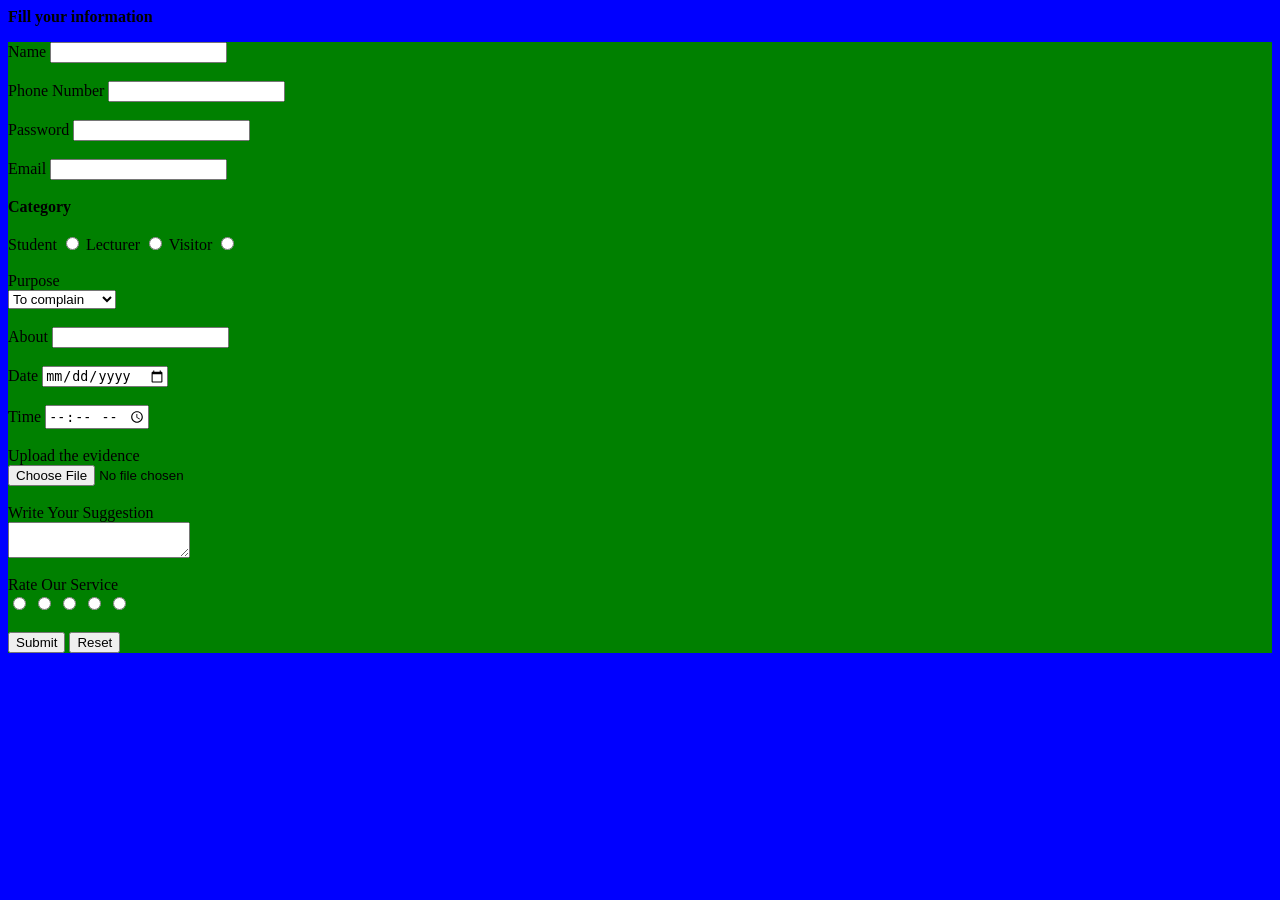
==== forms.html @ 9cadab49 "Add files via upload" ====
<html>
<head>
    <title>Borang Form</title>
</head>

<body style="background-color:blue">

<p><b>Fill your information</b></p>

<form action="index.php" method="POST" style="background-color:green; color:black">

    <label for="name">Name</label>
    <input type="text" id="name" required>

    <br><br>

    <label for="phone">Phone Number</label>
    <input type="phone" id="phone">

    <br><br>

    <label for="pass">Password</label>
    <input type="password" id="pass" required>

    <br><br>

    <label for="email">Email</label>
    <input type="email" id="email" required>

    <br><br>

    <b><label for="category">Category</label></b><br><br>

    <label for="student">Student</label>
    <input type="radio" id="student" name="category">

    <label for="lecturer">Lecturer</label>
    <input type="radio" id="lecturer" name="category">

    <label for="visitor">Visitor</label>
    <input type="radio" id="visitor" name="category">

    <br><br>

    <label for="purpose">Purpose</label><br>

    <select id="purpose">
        <option value="a">To complain</option>
        <option value="a">To give money</option>
        <option value="a">To ask money</option>
    </select>

    <br><br>

    <label for="about">About</label>
    <input type="about" id="about" required>

    <br><br>

    <label for="date">Date</label>
    <input type="date" id="date">

    <br><br>

    <label for="time">Time</label>
    <input type="time" id="time">

    <br><br>

    <label for="proof">Upload the evidence</label><br>
    <input type="file" id="proof">

    <br><br>

    <label for="complaint">Write Your Suggestion</label><br>
    <textarea id="complaint"></textarea>

    <br><br>

    <label for="rate">Rate Our Service</label><br>
    <input type="radio">
    <input type="radio">
    <input type="radio">
    <input type="radio">
    <input type="radio">

    <br><br>

    <input type="submit">
    <input type="reset">

</form>

</body>
</html>
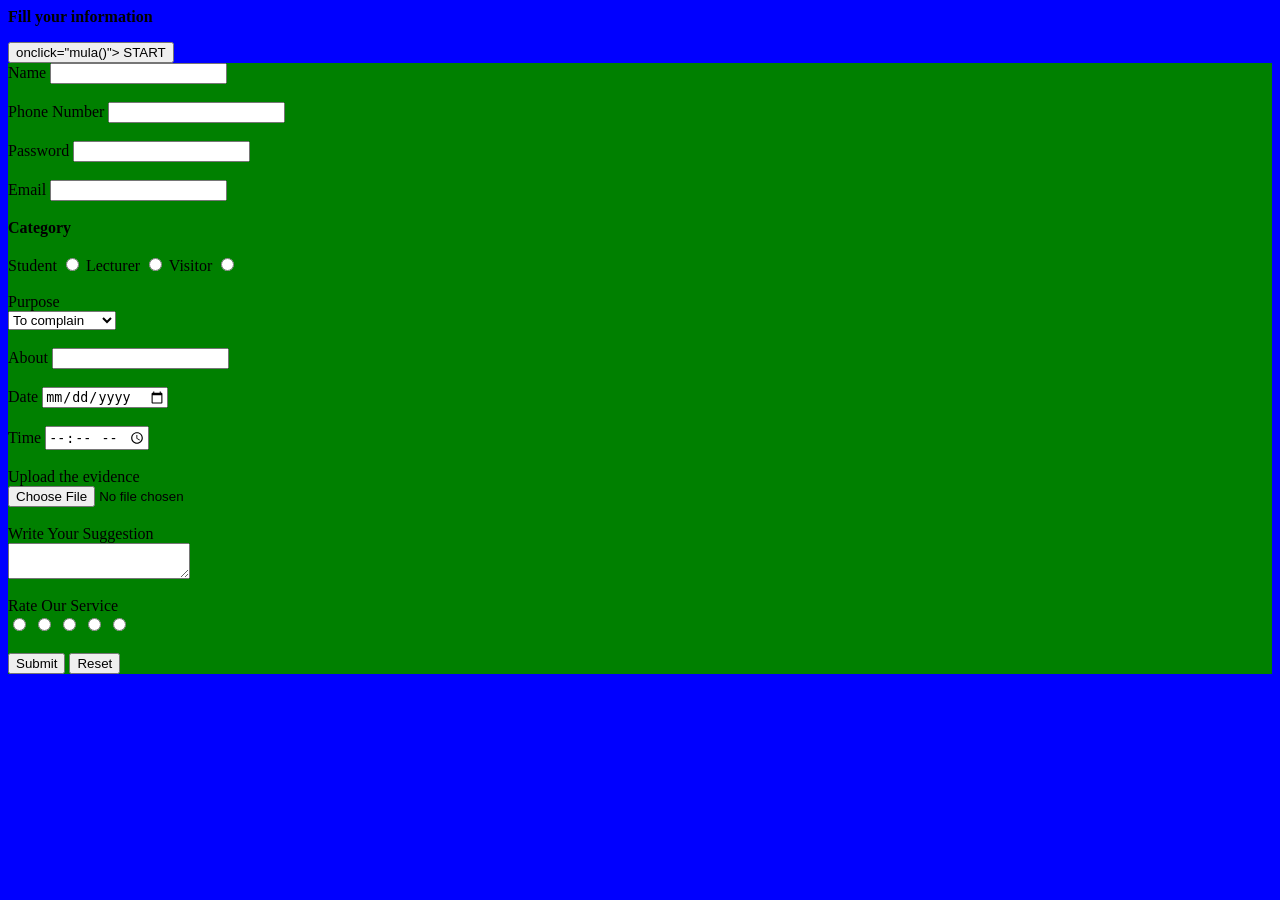
==== commit 2de2e357: "Add files via upload" ====
--- a/forms.html
+++ b/forms.html
@@ -6,6 +6,8 @@
 <body style="background-color:blue">
 
 <p><b>Fill your information</b></p>
+
+<button> onclick="mula()"> START </button>
 
 <form action="index.php" method="POST" style="background-color:green; color:black">
 
@@ -90,6 +92,14 @@
     <input type="reset">
 
 </form>
+<script>
+alert("Selamat Datang")
+function mula() {
+    alert ("Boleh start isi borang.Tunggu apa lagi");
+	}
+	function hantaq(){
+	var nama = document.getElementById("name").value;
+	var fon+
 
 </body>
 </html>
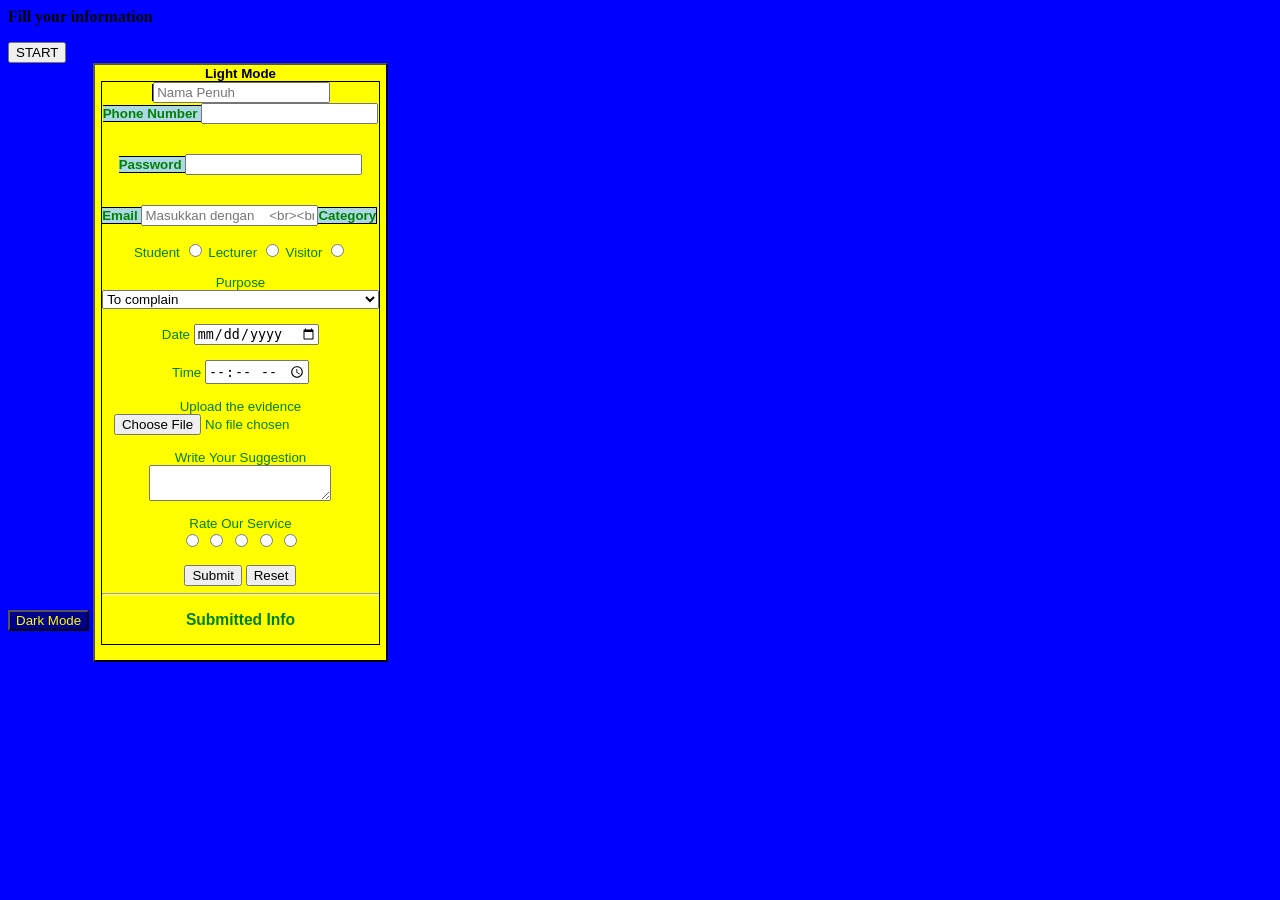
==== commit 63fe02fd: "Add files via upload" ====
--- a/forms.html
+++ b/forms.html
@@ -5,29 +5,38 @@
 
 <body style="background-color:blue">
 
-<p><b>Fill your information</b></p>
+<p><b>Fill your information</p>
 
-<button> onclick="mula()"> START </button>
+<button onclick="mula()"> START </button><br>
+<button onclick="darkmode() " style=
+"background-color:darkblue; color:Yellow">Dark Mode
+</button>
+<button onclick="lightmode()" style=
+"background-color:yellow; color: black">Light Mode
 
-<form action="index.php" method="POST" style="background-color:green; color:black">
 
-    <label for="name">Name</label>
-    <input type="text" id="name" required>
 
-    <br><br>
+<form onsubmit="hantaq()" return false;" style=
+"background-color;lightblue; color:green; border:1px black solid">
+
+   <label for="name" style="margin:1.5px; color:blue;
+   background-color:lightblue; color:green; border:1px black solid">
+    <input type="text" id="name" placeholder="Nama Penuh"><br>
+
+    
 
     <label for="phone">Phone Number</label>
-    <input type="phone" id="phone">
+    <input type="phone" id="phone"> <br>
 
     <br><br>
 
     <label for="pass">Password</label>
-    <input type="password" id="pass" required>
+    <input type="password" id="pass"><br>
 
     <br><br>
 
     <label for="email">Email</label>
-    <input type="email" id="email" required>
+    <input type="email" id="email" placeholder="Masukkan dengan
 
     <br><br>
 
@@ -46,17 +55,11 @@
 
     <label for="purpose">Purpose</label><br>
 
-    <select id="purpose">
+    <select id="purpose" style="width:100%;">
         <option value="a">To complain</option>
         <option value="a">To give money</option>
         <option value="a">To ask money</option>
     </select>
-
-    <br><br>
-
-    <label for="about">About</label>
-    <input type="about" id="about" required>
-
     <br><br>
 
     <label for="date">Date</label>
@@ -64,14 +67,12 @@
 
     <br><br>
 
-    <label for="time">Time</label>
+    <label>Time</label>
     <input type="time" id="time">
-
     <br><br>
 
     <label for="proof">Upload the evidence</label><br>
     <input type="file" id="proof">
-
     <br><br>
 
     <label for="complaint">Write Your Suggestion</label><br>
@@ -90,8 +91,12 @@
 
     <input type="submit">
     <input type="reset">
+	
+<hr>
+<h3> Submitted Info </h3>
+<p id="result"></p>
 
-</form>
+
 <script>
 alert("Selamat Datang")
 function mula() {
@@ -99,7 +104,25 @@
 	}
 	function hantaq(){
 	var nama = document.getElementById("name").value;
-	var fon+
+	var fon);
+	
+	document.getElementById("result").innerHTML = "Terima kasih "
+	+ nama + " kami akan hubungi anda di " + fon + " atau " +
+	email:
+	
+function darkmode(){
+    document.getElementById("first-page").style.color=
+	"red";
+	document.getElementById("first-page")
+	style.backgroundColor="darkblue";
+}
 
+function lightmode()
+    document.getElementById("first-page").style.color=
+	"balck";
+	document.getElementById("first-page")
+	style.backgroundColor="lightblue";
+}
+</script>
 </body>
 </html>
